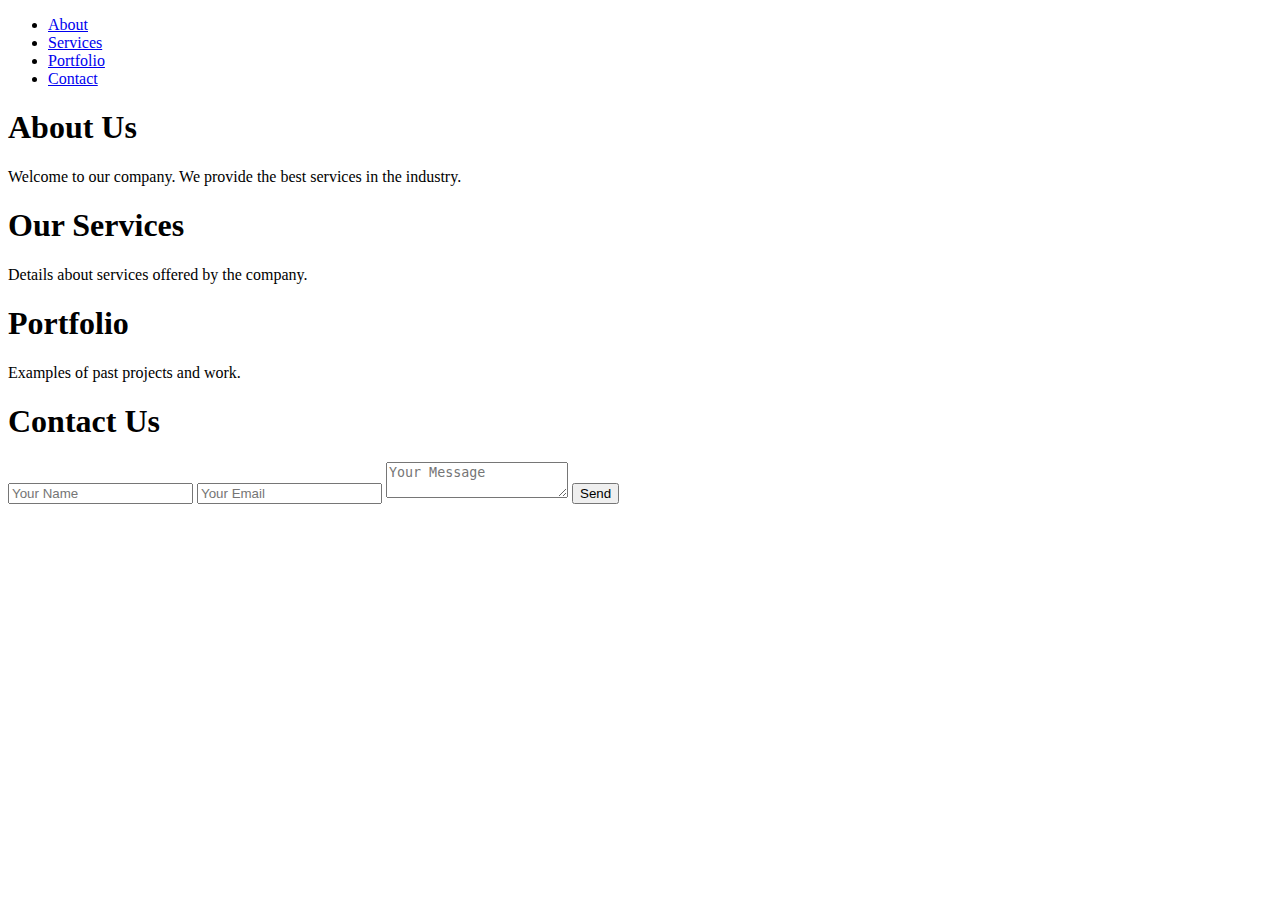
==== index.html @ 800a7b74 "index.html" ====
<!DOCTYPE html>
<html lang="en">
<head>
    <meta charset="UTF-8">
    <meta name="viewport" content="width=device-width, initial-scale=1.0">
    <title>Company Name</title>
    <link rel="stylesheet" href="css/style.css">
</head>
<body>
    <header>
        <nav>
            <ul>
                <li><a href="#about">About</a></li>
                <li><a href="#services">Services</a></li>
                <li><a href="#portfolio">Portfolio</a></li>
                <li><a href="#contact">Contact</a></li>
            </ul>
        </nav>
    </header>

    <section id="about">
        <h1>About Us</h1>
        <p>Welcome to our company. We provide the best services in the industry.</p>
    </section>

    <section id="services">
        <h1>Our Services</h1>
        <p>Details about services offered by the company.</p>
    </section>

    <section id="portfolio">
        <h1>Portfolio</h1>
        <p>Examples of past projects and work.</p>
    </section>

    <section id="contact">
        <h1>Contact Us</h1>
        <form id="contact-form">
            <input type="text" id="name" placeholder="Your Name" required>
            <input type="email" id="email" placeholder="Your Email" required>
            <textarea id="message" placeholder="Your Message" required></textarea>
            <button type="submit">Send</button>
        </form>
    </section>

    <script src="js/app.js"></script>
</body>
</html>
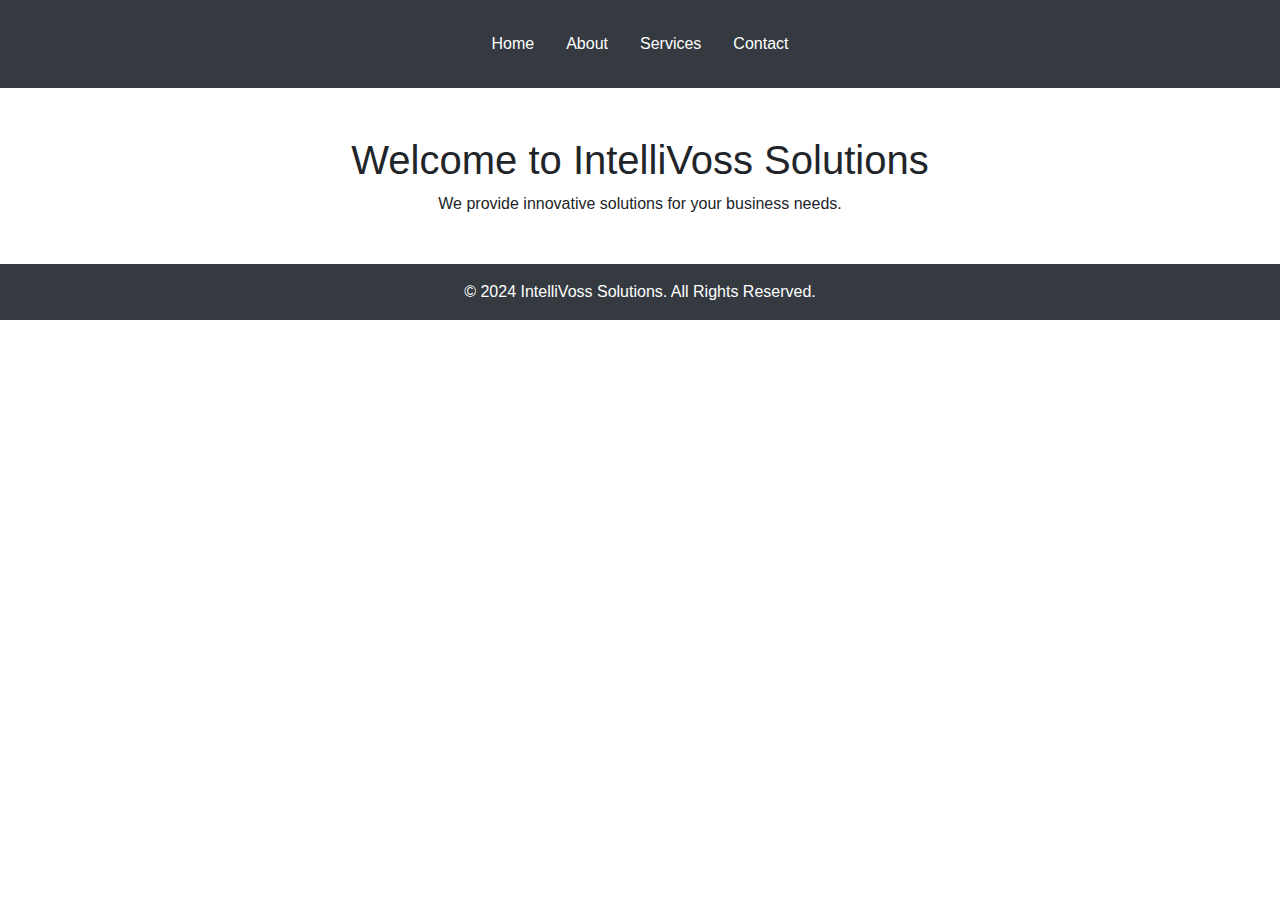
==== commit 62f913bb: "index.html" ====
--- a/index.html
+++ b/index.html
@@ -3,46 +3,34 @@
 <head>
     <meta charset="UTF-8">
     <meta name="viewport" content="width=device-width, initial-scale=1.0">
-    <title>Company Name</title>
+    <title>IntelliVoss Solutions</title>
     <link rel="stylesheet" href="css/style.css">
+    <link rel="stylesheet" href="https://stackpath.bootstrapcdn.com/bootstrap/4.5.2/css/bootstrap.min.css">
 </head>
 <body>
-    <header>
-        <nav>
-            <ul>
-                <li><a href="#about">About</a></li>
-                <li><a href="#services">Services</a></li>
-                <li><a href="#portfolio">Portfolio</a></li>
-                <li><a href="#contact">Contact</a></li>
+    <header class="bg-dark text-white text-center py-4">
+        <nav class="container">
+            <ul class="nav justify-content-center">
+                <li class="nav-item"><a class="nav-link text-white" href="index.html">Home</a></li>
+                <li class="nav-item"><a class="nav-link text-white" href="about.html">About</a></li>
+                <li class="nav-item"><a class="nav-link text-white" href="services.html">Services</a></li>
+                <li class="nav-item"><a class="nav-link text-white" href="contact.html">Contact</a></li>
             </ul>
         </nav>
     </header>
 
-    <section id="about">
-        <h1>About Us</h1>
-        <p>Welcome to our company. We provide the best services in the industry.</p>
-    </section>
+    <main class="container my-5">
+        <section id="home" class="mb-5 text-center">
+            <h1>Welcome to IntelliVoss Solutions</h1>
+            <p>We provide innovative solutions for your business needs.</p>
+        </section>
+    </main>
 
-    <section id="services">
-        <h1>Our Services</h1>
-        <p>Details about services offered by the company.</p>
-    </section>
-
-    <section id="portfolio">
-        <h1>Portfolio</h1>
-        <p>Examples of past projects and work.</p>
-    </section>
-
-    <section id="contact">
-        <h1>Contact Us</h1>
-        <form id="contact-form">
-            <input type="text" id="name" placeholder="Your Name" required>
-            <input type="email" id="email" placeholder="Your Email" required>
-            <textarea id="message" placeholder="Your Message" required></textarea>
-            <button type="submit">Send</button>
-        </form>
-    </section>
+    <footer class="bg-dark text-white text-center py-3">
+        &copy; 2024 IntelliVoss Solutions. All Rights Reserved.
+    </footer>
 
     <script src="js/app.js"></script>
 </body>
 </html>
+
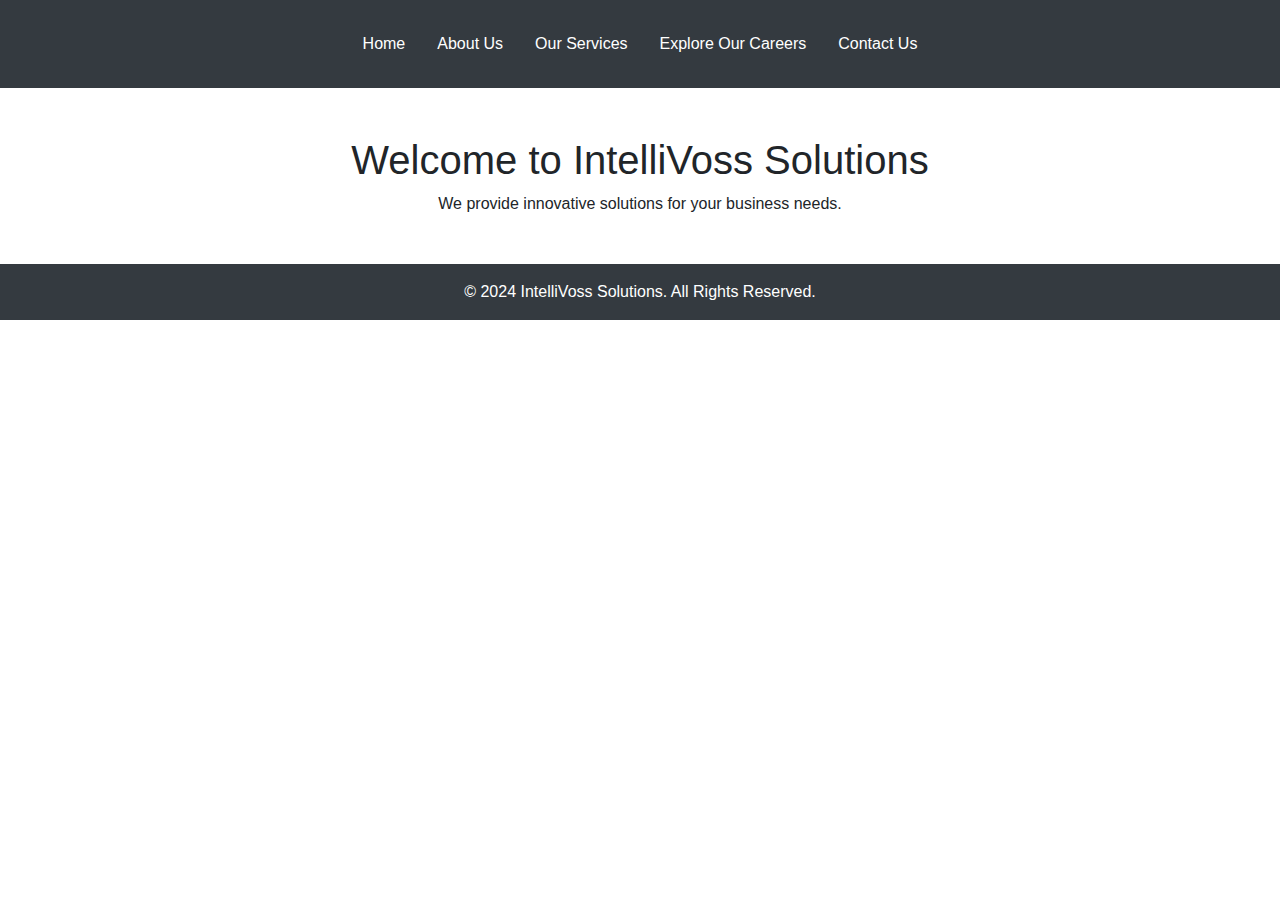
==== commit e845a37a: "Update index.html" ====
--- a/index.html
+++ b/index.html
@@ -3,7 +3,7 @@
 <head>
     <meta charset="UTF-8">
     <meta name="viewport" content="width=device-width, initial-scale=1.0">
-    <title>IntelliVoss Solutions</title>
+    <title>Intellivos Solutions</title>
     <link rel="stylesheet" href="css/style.css">
     <link rel="stylesheet" href="https://stackpath.bootstrapcdn.com/bootstrap/4.5.2/css/bootstrap.min.css">
 </head>
@@ -12,9 +12,10 @@
         <nav class="container">
             <ul class="nav justify-content-center">
                 <li class="nav-item"><a class="nav-link text-white" href="index.html">Home</a></li>
-                <li class="nav-item"><a class="nav-link text-white" href="about.html">About</a></li>
-                <li class="nav-item"><a class="nav-link text-white" href="services.html">Services</a></li>
-                <li class="nav-item"><a class="nav-link text-white" href="contact.html">Contact</a></li>
+                <li class="nav-item"><a class="nav-link text-white" href="about.html">About Us</a></li>
+                <li class="nav-item"><a class="nav-link text-white" href="services.html">Our Services</a></li>
+                 <li class="nav-item"><a class="nav-link text-white" href="services.html">Explore Our Careers</a></li>
+                <li class="nav-item"><a class="nav-link text-white" href="contact.html">Contact Us</a></li>
             </ul>
         </nav>
     </header>
